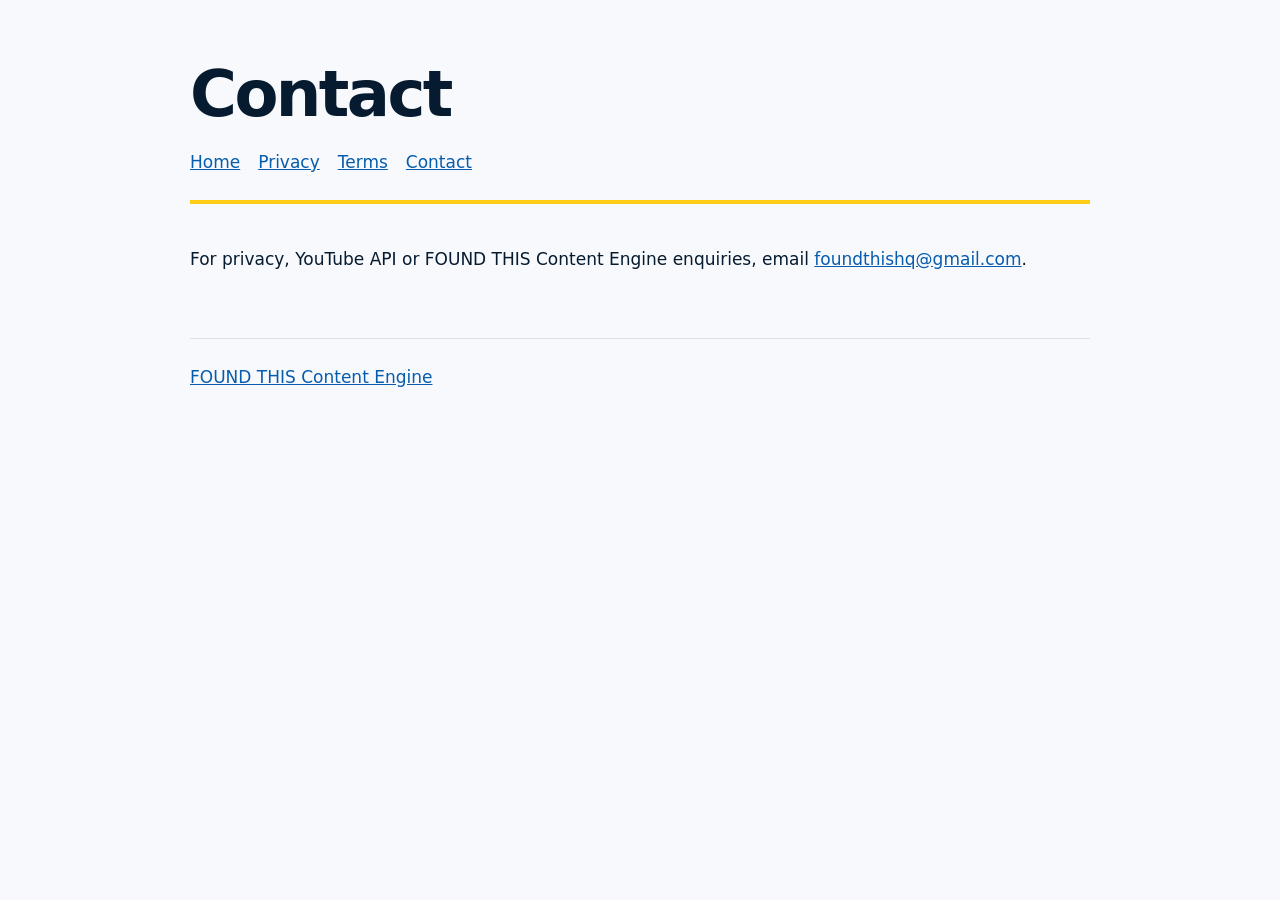
==== contact.html @ bc831151 "Publish FOUND THIS compliance site" ====
<!doctype html><html lang="en-GB"><head><meta charset="utf-8"><meta name="viewport" content="width=device-width,initial-scale=1"><title>Contact · FOUND THIS</title><link rel="stylesheet" href="styles.css"></head><body>
<header><h1>Contact</h1><nav><a href="index.html">Home</a><a href="privacy.html">Privacy</a><a href="terms.html">Terms</a><a href="contact.html">Contact</a></nav></header>
<main><p>For privacy, YouTube API or FOUND THIS Content Engine enquiries, email <a href="mailto:foundthishq@gmail.com">foundthishq@gmail.com</a>.</p></main><footer><a href="index.html">FOUND THIS Content Engine</a></footer></body></html>
---- styles.css ----
:root { color-scheme: light; --ink:#071b30; --gold:#ffcc18; --paper:#f7f9fc; --muted:#526273; }
* { box-sizing:border-box; }
body { margin:0; font:17px/1.65 system-ui,-apple-system,"Segoe UI",sans-serif; color:var(--ink); background:var(--paper); }
header,main,footer { width:min(900px,calc(100% - 32px)); margin:auto; }
header { padding:42px 0 24px; border-bottom:4px solid var(--gold); }
h1 { margin:0; font-size:clamp(2rem,7vw,4rem); letter-spacing:-.04em; }
h2 { margin-top:2.2rem; }
.tagline { color:var(--muted); font-size:1.15rem; }
main { padding:24px 0 48px; }
a { color:#075cad; }
nav a { margin-right:18px; }
.card { background:white; border:1px solid #d9e0e8; border-radius:14px; padding:20px; margin:18px 0; }
footer { padding:24px 0 48px; color:var(--muted); border-top:1px solid #d9e0e8; }
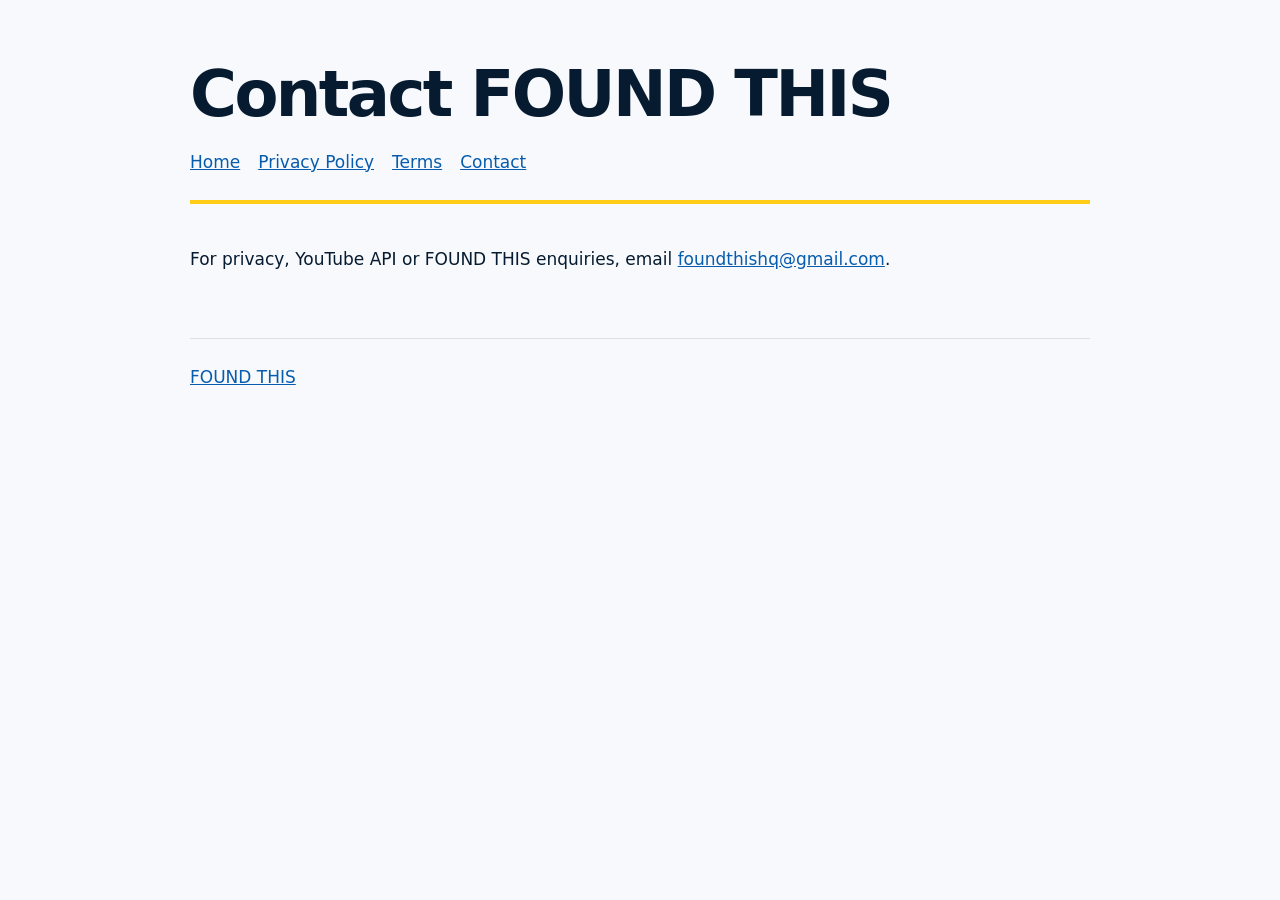
==== commit 31777465: "Clarify FOUND THIS app purpose and branding" ====
--- a/contact.html
+++ b/contact.html
@@ -1,3 +1,3 @@
 <!doctype html><html lang="en-GB"><head><meta charset="utf-8"><meta name="viewport" content="width=device-width,initial-scale=1"><title>Contact · FOUND THIS</title><link rel="stylesheet" href="styles.css"></head><body>
-<header><h1>Contact</h1><nav><a href="index.html">Home</a><a href="privacy.html">Privacy</a><a href="terms.html">Terms</a><a href="contact.html">Contact</a></nav></header>
-<main><p>For privacy, YouTube API or FOUND THIS Content Engine enquiries, email <a href="mailto:foundthishq@gmail.com">foundthishq@gmail.com</a>.</p></main><footer><a href="index.html">FOUND THIS Content Engine</a></footer></body></html>
+<header><h1>Contact FOUND THIS</h1><nav><a href="index.html">Home</a><a href="privacy.html">Privacy Policy</a><a href="terms.html">Terms</a><a href="contact.html">Contact</a></nav></header>
+<main><p>For privacy, YouTube API or FOUND THIS enquiries, email <a href="mailto:foundthishq@gmail.com">foundthishq@gmail.com</a>.</p></main><footer><a href="index.html">FOUND THIS</a></footer></body></html>
